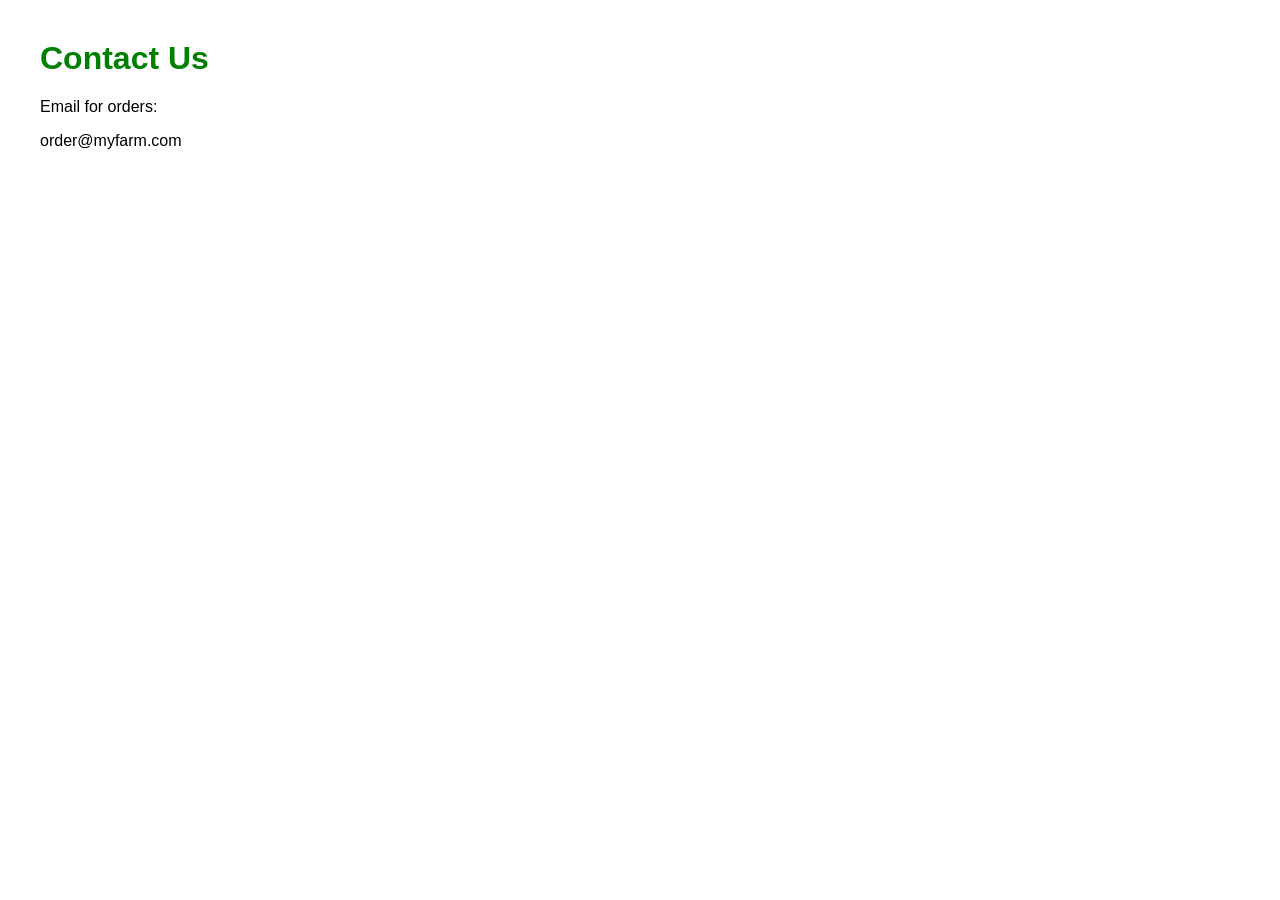
==== contact.html @ 1a63e5e5 "first website" ====
<!DOCTYPE html>
<html>

<head>
<title>Contact</title>
<link rel="stylesheet" href="styles.css">
</head>

<body>

<h1>Contact Us</h1>

<p>Email for orders:</p>

<p>order@myfarm.com</p>

</body>

</html>
---- styles.css ----
body{
font-family:Arial;
margin:40px;
}

h1{
color:green;
}
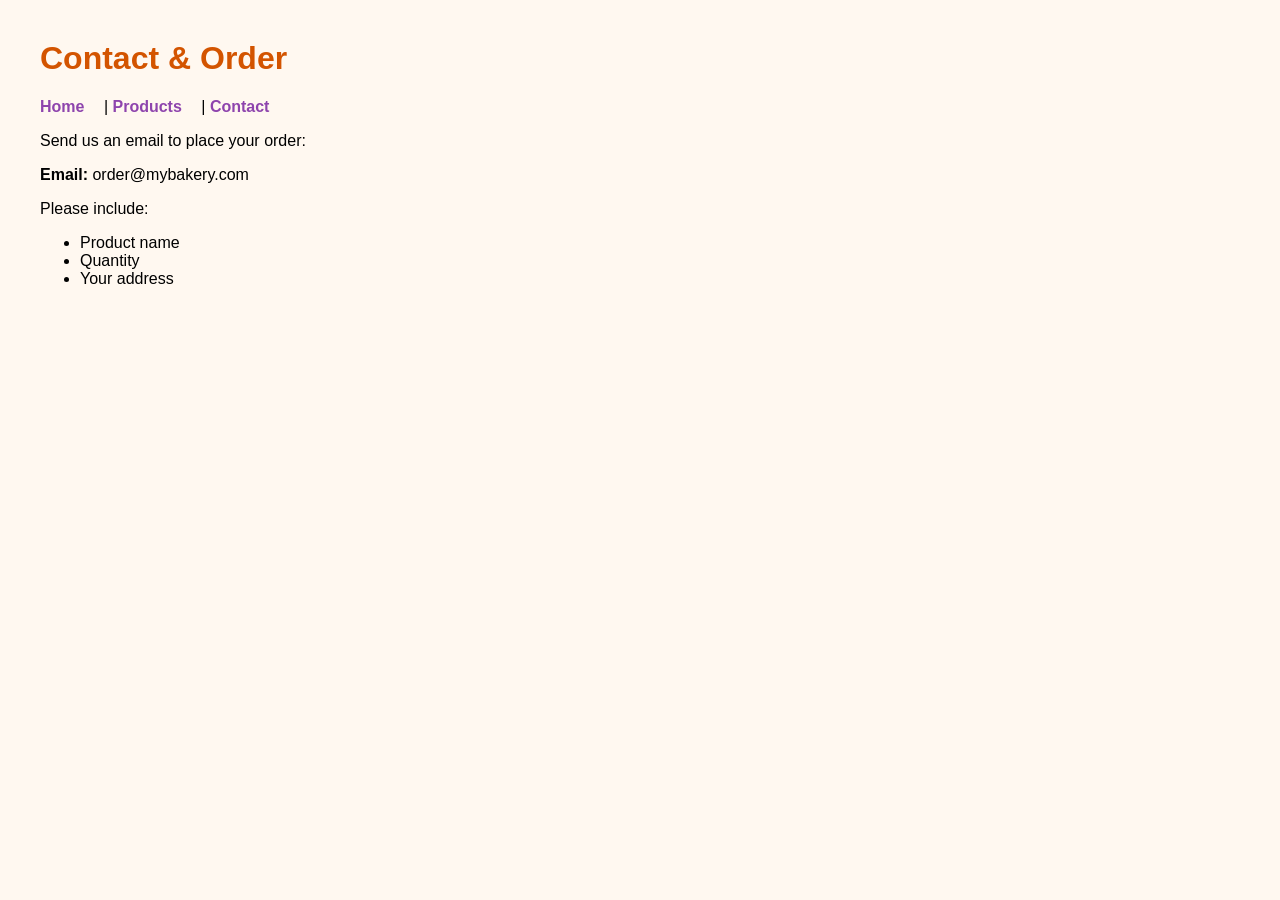
==== commit 37ad7d3e: "index & contact files updated" ====
--- a/contact.html
+++ b/contact.html
@@ -1,19 +1,30 @@
 <!DOCTYPE html>
-<html>
-
+<html lang="en">
 <head>
-<title>Contact</title>
-<link rel="stylesheet" href="styles.css">
+  <meta charset="UTF-8">
+  <title>Contact Us</title>
+  <link rel="stylesheet" href="styles/main.css">
 </head>
-
 <body>
 
-<h1>Contact Us</h1>
+  <h1>Contact & Order</h1>
 
-<p>Email for orders:</p>
+  <nav>
+    <a href="index.html">Home</a> |
+    <a href="products.html">Products</a> |
+    <a href="contact.html">Contact</a>
+  </nav>
 
-<p>order@myfarm.com</p>
+  <p>Send us an email to place your order:</p>
+
+  <p><strong>Email:</strong> order@mybakery.com</p>
+
+  <p>Please include:</p>
+  <ul>
+    <li>Product name</li>
+    <li>Quantity</li>
+    <li>Your address</li>
+  </ul>
 
 </body>
-
 </html>
--- a/styles/main.css
+++ b/styles/main.css
@@ -0,0 +1,37 @@
+body {
+  font-family: Arial, sans-serif;
+  margin: 40px;
+  background: #fff8f0;
+}
+
+h1 {
+  color: #d35400;
+}
+
+nav a {
+  margin-right: 15px;
+  text-decoration: none;
+  font-weight: bold;
+  color: #8e44ad;
+}
+
+#product-list {
+  display: flex;
+  flex-wrap: wrap;
+  gap: 20px;
+  margin-top: 20px;
+}
+
+.product-card {
+  background: #fff;
+  padding: 15px;
+  border: 1px solid #eee;
+  border-radius: 8px;
+  width: 220px;
+  text-align: center;
+  box-shadow: 2px 2px 10px rgba(0,0,0,0.05);
+}
+
+.product-card img {
+  border-radius: 5px;
+}
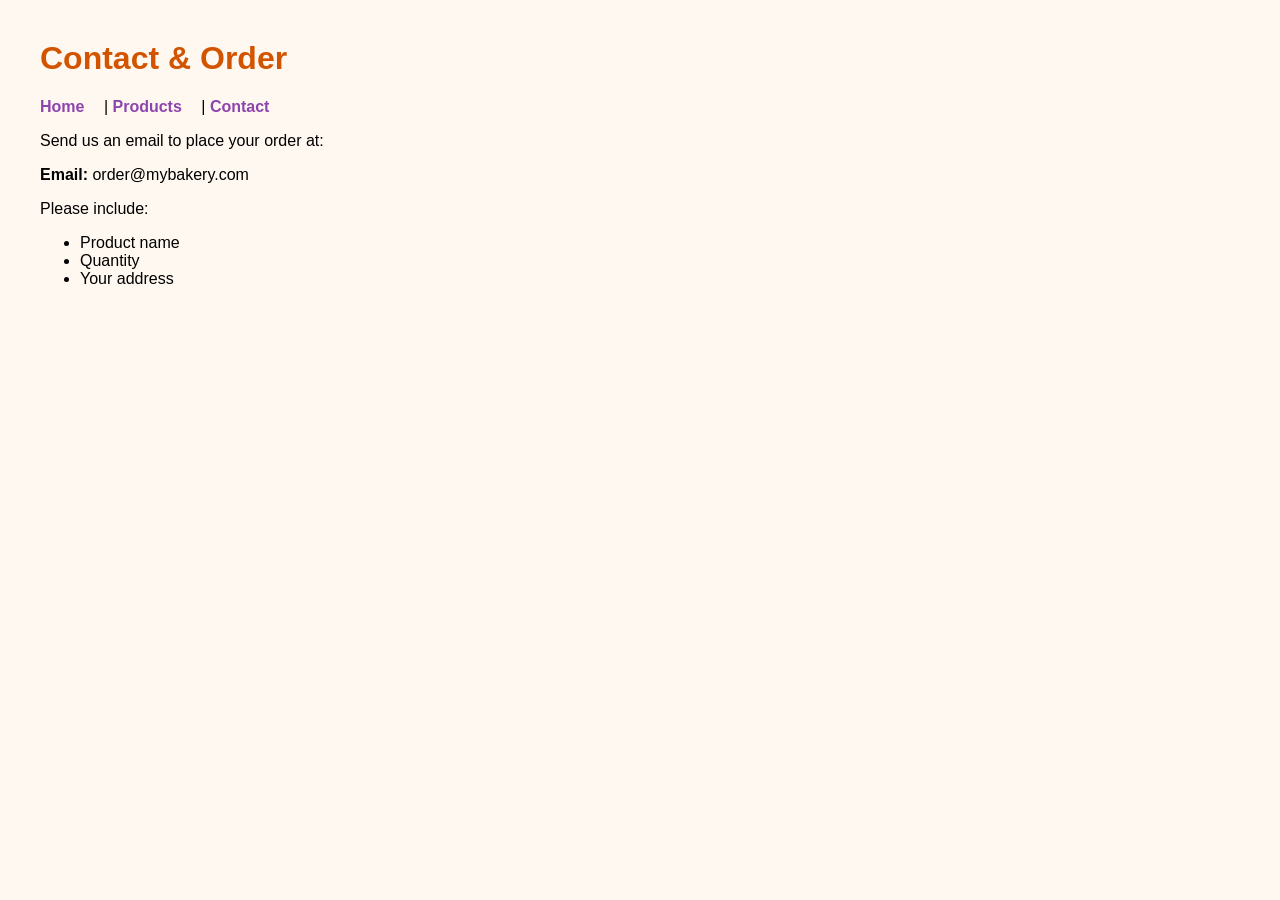
==== commit af195a9d: "code corrected" ====
--- a/contact.html
+++ b/contact.html
@@ -15,8 +15,7 @@
     <a href="contact.html">Contact</a>
   </nav>
 
-  <p>Send us an email to place your order:</p>
-
+  <p>Send us an email to place your order at:</p>
   <p><strong>Email:</strong> order@mybakery.com</p>
 
   <p>Please include:</p>
@@ -26,5 +25,7 @@
     <li>Your address</li>
   </ul>
 
+  <!-- NO JS INCLUDED HERE -->
+
 </body>
 </html>
--- a/styles/main.css
+++ b/styles/main.css
@@ -15,6 +15,11 @@
   color: #8e44ad;
 }
 
+.home-images img {
+  margin: 10px;
+  border-radius: 5px;
+}
+
 #product-list {
   display: flex;
   flex-wrap: wrap;
@@ -24,14 +29,20 @@
 
 .product-card {
   background: #fff;
-  padding: 15px;
   border: 1px solid #eee;
   border-radius: 8px;
   width: 220px;
   text-align: center;
+  padding: 15px;
   box-shadow: 2px 2px 10px rgba(0,0,0,0.05);
 }
 
 .product-card img {
   border-radius: 5px;
+}
+
+.product-card .price {
+  color: #d35400;
+  font-weight: bold;
+  margin-top: 5px;
 }
